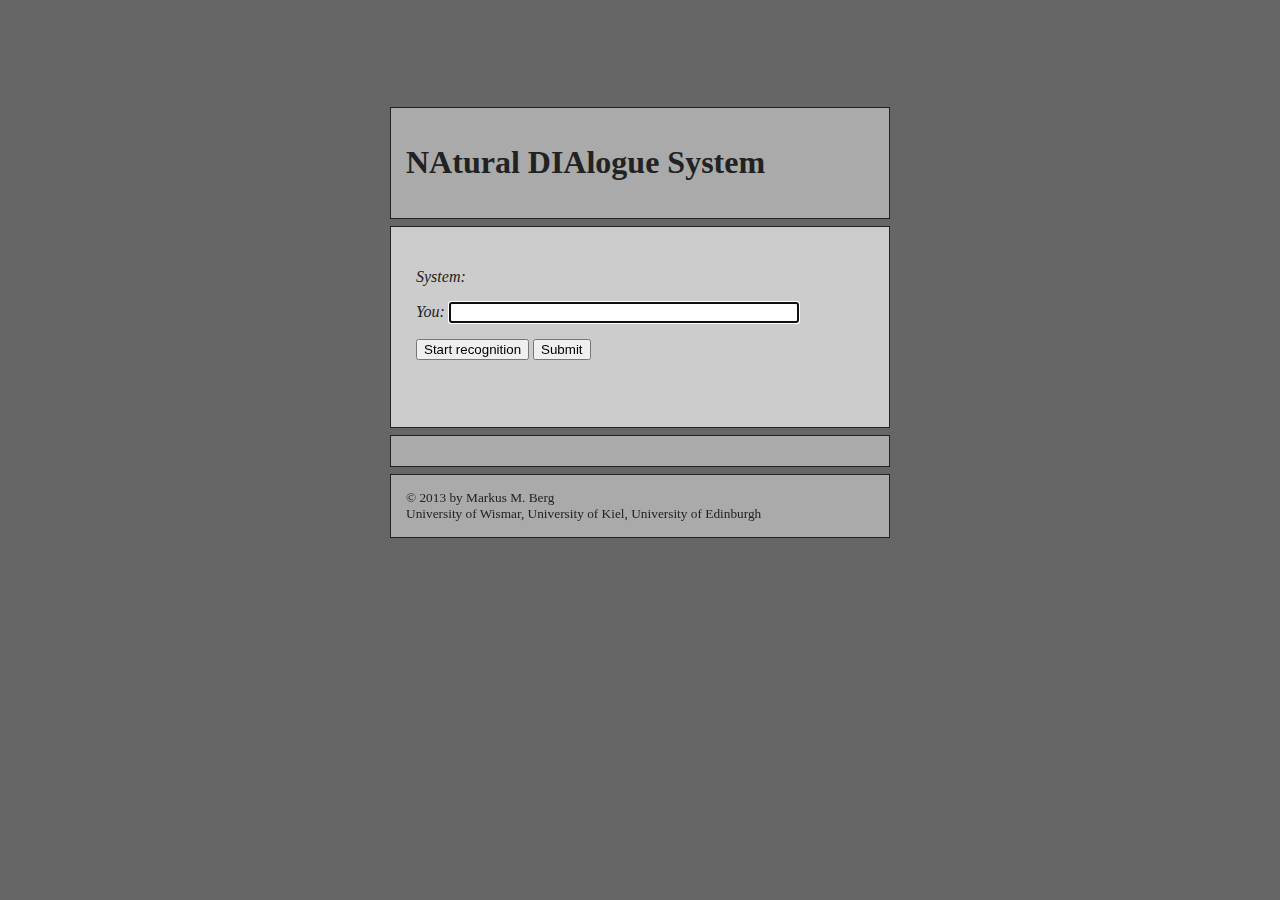
==== res/html/index.html @ 4f967e62 "minor changes: loadDialog (UIConsumer)" ====
<html>
<head>
<title>Nadia - NAtural DIAlog System</title>
<script src="//ajax.googleapis.com/ajax/libs/jquery/1.9.1/jquery.min.js"></script>
<script>
$(document).ready(function(){

 var debug = true;
 var wants_speech = false;
 var location="//localhost:8080/nadia/engine/dialog"
 
 $("#userUtterance").focus();
	
	//init
	$.post(location, function(data, textStatus, jqXHR) {
		$("#systemUtterance").text(data);
		location=jqXHR.getResponseHeader("Location");
		if(debug) $("#debug").html(location);
	});
	
	//click
  	$("#submitbtn").click(function(){
    	submit();
  	});
  	
  	//enter
  	$('#userUtterance').keydown(function (e){
    if(e.keyCode == 13){
        submit();
        
    }
})
  	
  	function submit(){
  		$.post(location, {userUtterance: $("#userUtterance").val()}, function(data) {
			$("#systemUtterance").text(data);
			//is user has used ASR before, automatically start recognition
			if(wants_speech){
				start_stop_recognition();
			}
		});
		$('#userUtterance').select();
  	}
  	

  if (!('webkitSpeechRecognition' in window)) {
  	alert("works only in Chrome");
  }
  else{
    var auto_submit = true;
    var recognizing = false;
  	var final_transcript = '';
 	var ignore_onend=false;
  	var start_timestamp;
  	var recognition = new webkitSpeechRecognition();
  	recognition.continuous = false;
  	recognition.interimResults = false;

 	recognition.onstart = function() {
    	recognizing = true;
        $("#btn").html("Listening...");
 	};
 
 	recognition.onerror = function(event) {
 		ignore_onend = true;
 		alert("An error occured: "+event.error);
 	}; 
 
 	recognition.onend = function() {
 		$("#btn").html("Start recognition");
     	recognizing = false;
    	if (ignore_onend) {
      		return;
    	}
 	};
  
 	recognition.onresult = function(event) {
    	var interim_transcript = '';

		if (typeof(event.results) == 'undefined') {
      		recognition.onend = null;
      		recognition.stop();
      		alert("Result undefined");
		    return;
    	}
    
    	for (var i = event.resultIndex; i < event.results.length; ++i) {
      		if (event.results[i].isFinal) {
        		final_transcript += event.results[i][0].transcript;
      		} else {
        		interim_transcript += event.results[i][0].transcript;
      		}
    	}
    	$("#userUtterance").val(final_transcript);
    	if(!recognition.continuous){
    	  recognition.stop();
    	}
    	if(auto_submit) submit();
  	};
  
   function start_stop_recognition(){
   		if (recognizing) {
    		recognition.stop();
    		wants_speech=false;
    		return;
  		}
  		wants_speech=true;
  		final_transcript = '';
  		recognition.lang = 'en-GB';
  		recognition.start();
  		ignore_onend = false;
   }
  
 	$("#btn").click(function(event){ 
  		start_stop_recognition();
	});
}

});
</script>
<style>
body {
	background:#666666;
	font-family:Verdana;
	color:#222222;
	margin:auto;
	padding-top:100px;
}

#container{
	width: 500px;
	margin:auto;
}

div .box{
	background:#AAAAAA;
	padding: 15px;
	margin-top:7px;

	border-color:#222222;
	border-width: 1px;
	border-style: solid;
}

#main{
	background:#CCCCCC;
	min-height:150px;
	padding: 25px;
}

#footer{
	font-size:10pt;
}

#debug{
	font-size:10pt;
	font-family:courier;
}

#systemUtterance{
	font-weight:bold;
}

#userUtterance{
	width:350px;
}
</style>
</head>

<body>
<div id="container">

	<div class="box">
	<h1>NAtural DIAlogue System</h1>
	</div>
	
	<div id="main" class="box">
		<div><p><i>System:</i>&nbsp;<span id="systemUtterance"></span></p></div>
		<div><p><i>You:</i>&nbsp;<input id="userUtterance" type="text"></input></p></div>
		<div>
			<button id="btn">Start recognition</button>
			<button id="submitbtn">Submit</button>
		</div>
	</div>
	
	<div id="debug" class="box">
		
	</div>
	
	<div id="footer" class="box">
	&copy; 2013 by Markus M. Berg<br>
	University of Wismar, University of Kiel, University of Edinburgh
	</div>
</div>
</body>
</html>
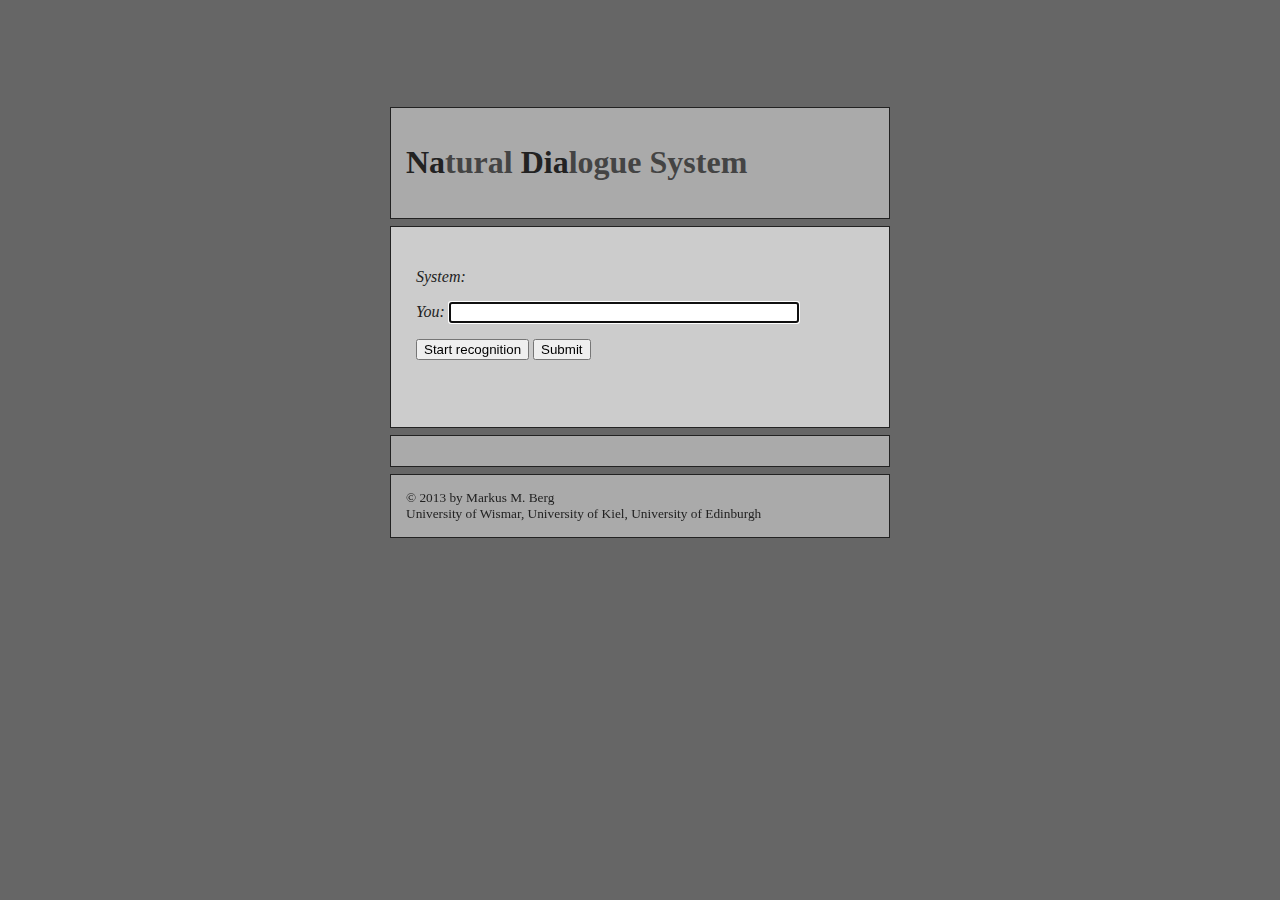
==== commit 218fdfe9: "added XSLT for dialogue xml visualisation" ====
--- a/res/html/index.html
+++ b/res/html/index.html
@@ -15,7 +15,11 @@
 	$.post(location, function(data, textStatus, jqXHR) {
 		$("#systemUtterance").text(data);
 		location=jqXHR.getResponseHeader("Location");
-		if(debug) $("#debug").html(location);
+		if(debug){
+			$("#debug").html(location);
+			$("#debug").append("<br><a href='"+location+"/context' target='_blank'>show context</a>");
+			$("#debug").append(" | <a href='"+location+"/xml' target='_blank'>show dialogue</a>");
+		}
 	});
 	
 	//click
@@ -164,6 +168,10 @@
 #userUtterance{
 	width:350px;
 }
+
+span.grey{
+color:#444;
+}
 </style>
 </head>
 
@@ -171,7 +179,7 @@
 <div id="container">
 
 	<div class="box">
-	<h1>NAtural DIAlogue System</h1>
+	<h1>Na<span class="grey">tural</span> Dia<span class="grey">logue System</span></h1>
 	</div>
 	
 	<div id="main" class="box">
